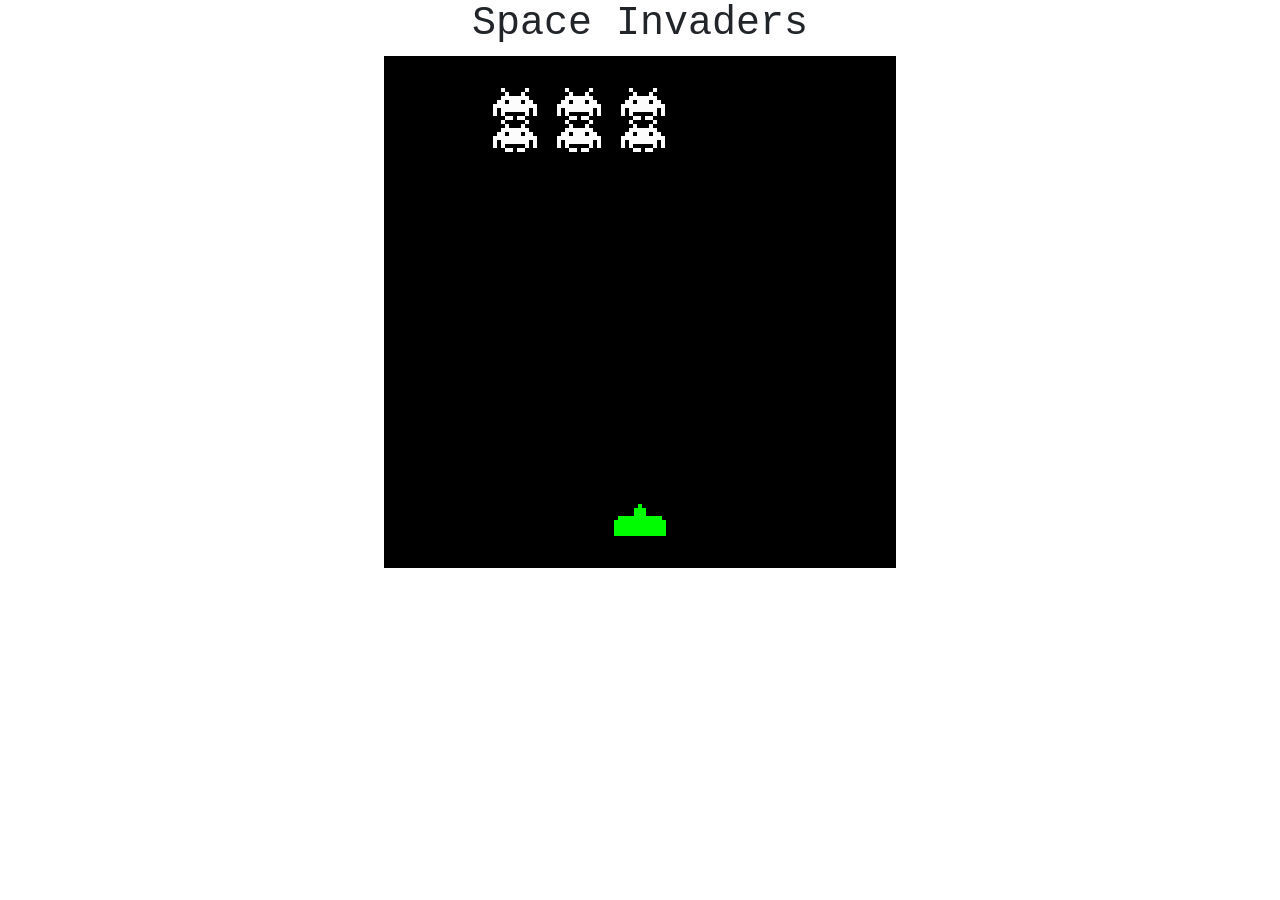
==== SpaceInvaders.html @ b74afef5 "Semi Completion Added a canvas in html. Added text style for the body and added a background color t" ====
<!DOCTYPE html>
<html lang="en">
<head>
    <meta charset="UTF-8">
    <meta name="viewport" content="width=device-width, initial-scale=1.0">
    <link rel="stylesheet" href="./css/bootstrap.css">
    <link rel="stylesheet" href="./css/spaceinvaders.css">
    <title>Space Invaders</title>
</head>
<body>
    <h1>Space Invaders</h1>
    <canvas id="board"></canvas>
</body>
<script type="text/javascript" src="js/spaceinvaders.js"></script>
</html>
---- css/spaceinvaders.css ----
body{
    font-family: 'Courier New', Courier, monospace;
    text-align: center;
}

#board {
    background-color: black;
}
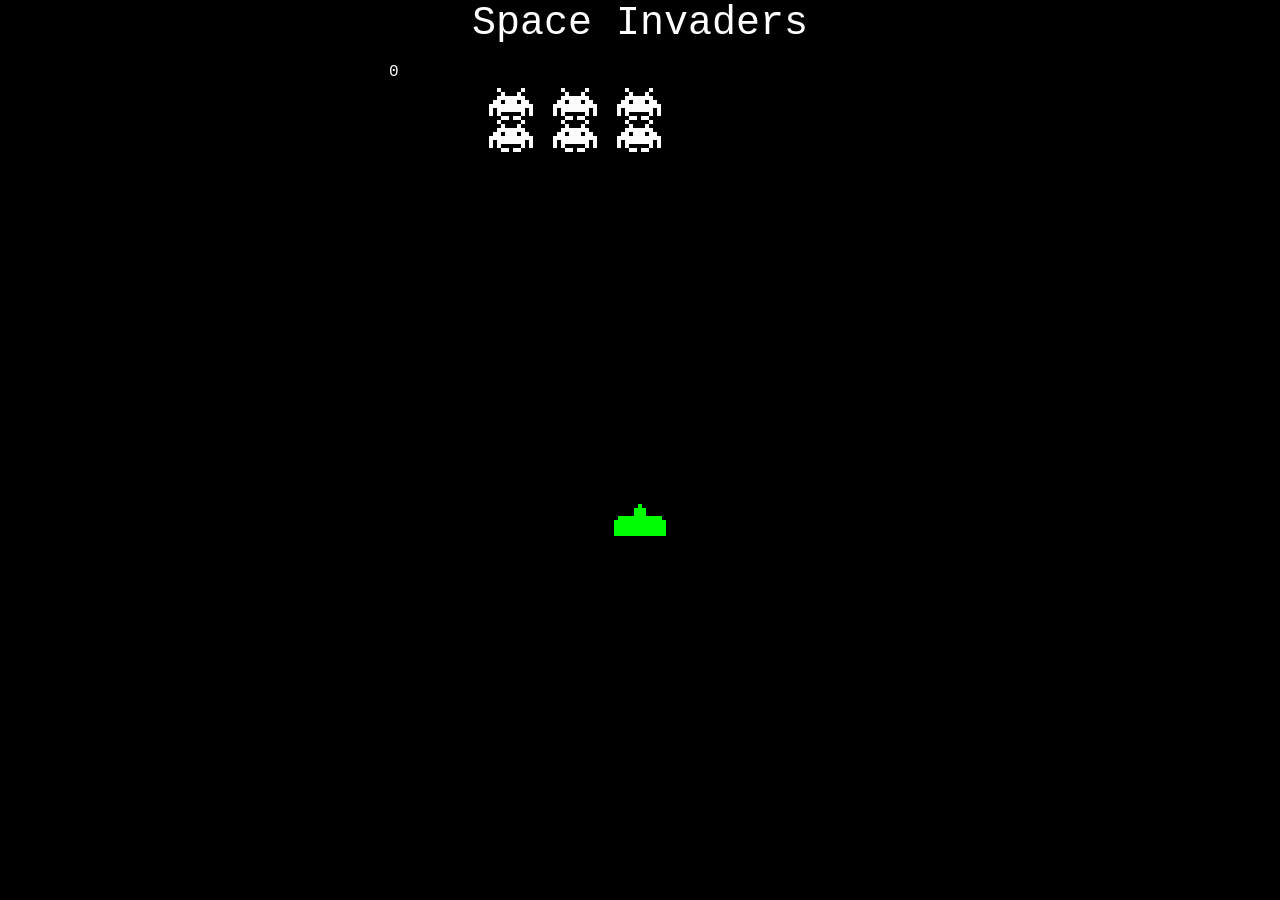
==== commit 723aeaf0: "deployment fixes" ====
--- a/SpaceInvaders.html
+++ b/SpaceInvaders.html
@@ -1,15 +1,15 @@
 <!DOCTYPE html>
 <html lang="en">
-<head>
-    <meta charset="UTF-8">
-    <meta name="viewport" content="width=device-width, initial-scale=1.0">
-    <link rel="stylesheet" href="./css/bootstrap.css">
-    <link rel="stylesheet" href="./css/spaceinvaders.css">
+  <head>
+    <meta charset="UTF-8" />
+    <meta name="viewport" content="width=device-width, initial-scale=1.0" />
+    <link rel="stylesheet" href="./css/bootstrap.css" />
+    <link rel="stylesheet" href="./css/spaceinvaders.css" />
     <title>Space Invaders</title>
-</head>
-<body>
+  </head>
+  <body>
     <h1>Space Invaders</h1>
     <canvas id="board"></canvas>
-</body>
-<script type="text/javascript" src="js/spaceinvaders.js"></script>
-</html>+  </body>
+  <script type="text/javascript" src="./js/spaceinvaders.js"></script>
+</html>
--- a/css/spaceinvaders.css
+++ b/css/spaceinvaders.css
@@ -1,6 +1,8 @@
 body{
     font-family: 'Courier New', Courier, monospace;
     text-align: center;
+    background-color: black;
+    color: white;
 }
 
 #board {
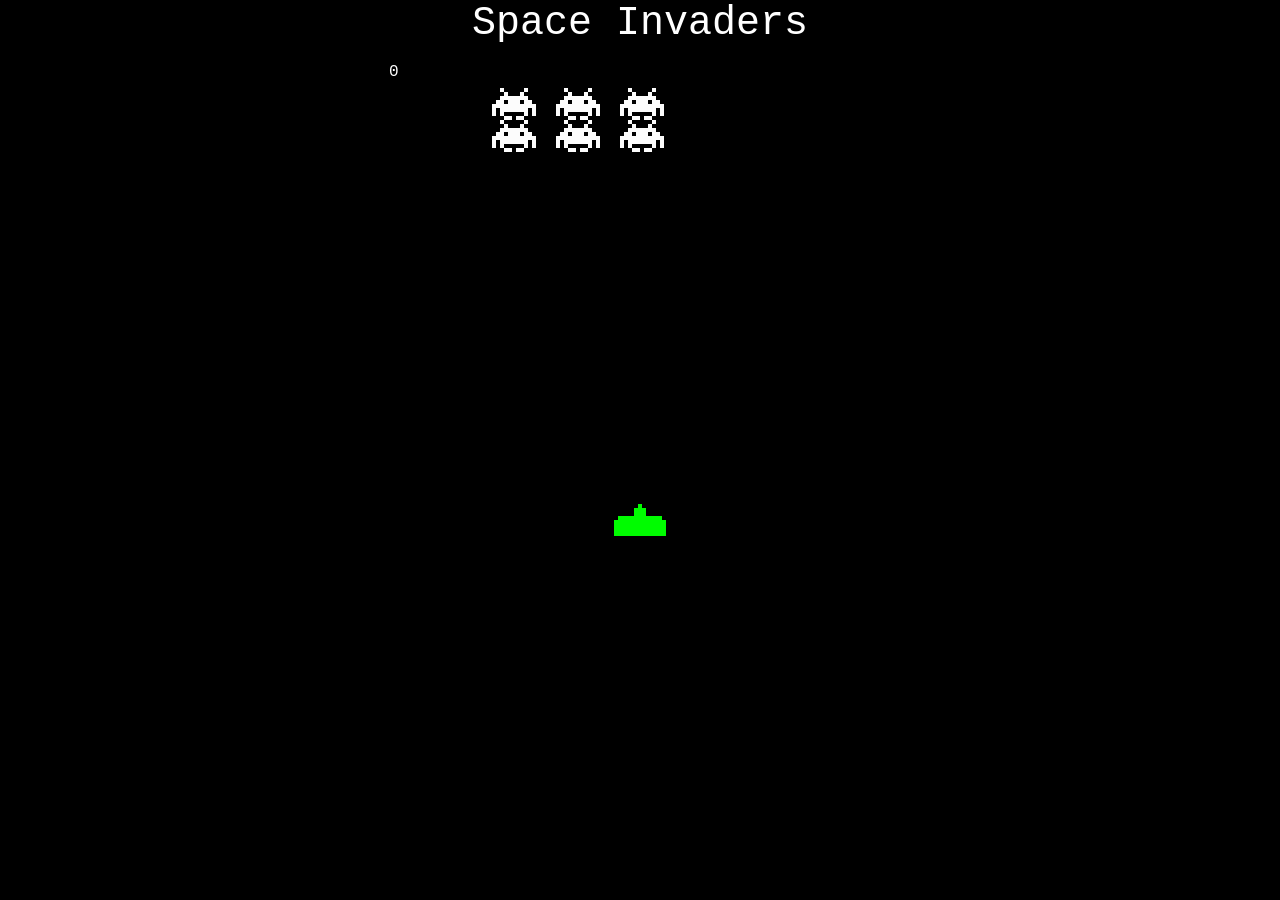
==== commit 9f393b1f: "deployment fixes" ====
--- a/SpaceInvaders.html
+++ b/SpaceInvaders.html
@@ -11,5 +11,5 @@
     <h1>Space Invaders</h1>
     <canvas id="board"></canvas>
   </body>
-  <script type="text/javascript" src="./js/spaceinvaders.js"></script>
+  <script type="text/javascript" src="js/spaceinvaders.js"></script>
 </html>
